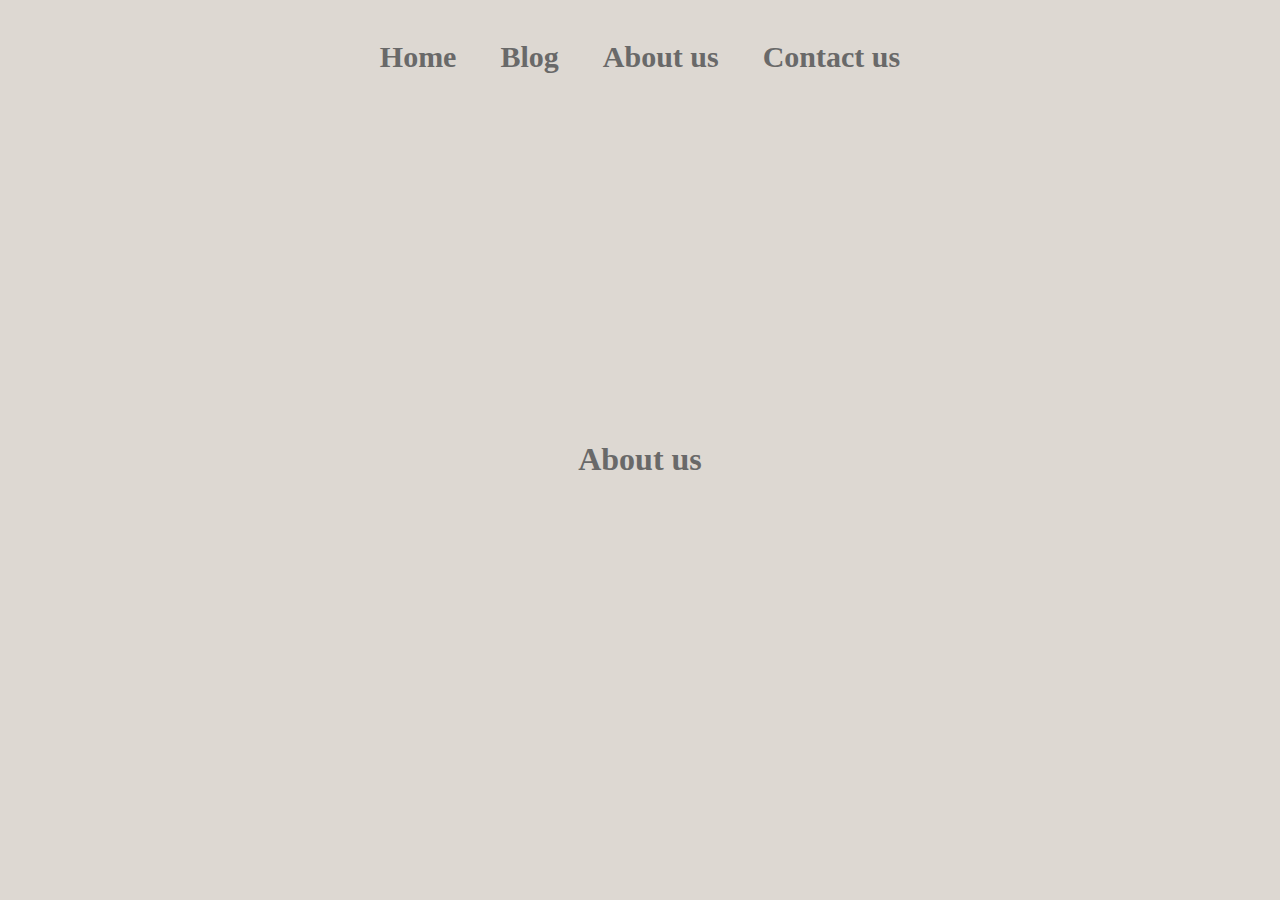
==== about.html @ f7db232f "sss" ====
<!DOCTYPE html>
<html lang="en">
    <head>
        <meta charset="UTF-8" />
        <title>About us</title>
        <meta name="description" content="">
        <meta name="viewport" content="width=device-width, initial-scale=1.0">
        <link href="css/style.css" rel="stylesheet">
        <link href="css/media.css" rel="stylesheet">
    </head>
    <body>
        <header>
            <nav>
                <label for="toggle">&#9776;</label>
                <input type="checkbox" id="toggle"/>
                <div class="menu">
                    <a href="index.html">Home</a>
                    <a href="blog.html">Blog</a>
                    <a href="about.html">About us</a>
                    <a href="contact.html">Contact us</a>
                </div>
            </nav>
        </header>
        <main>
            <section>
                <h1>About us</h1>
            </section>
        </main>
    </body>
</html>
---- css/style.css ----
@font-face {
    font-family: "ElMessiri";
    src: url("../font/El_Messiri/static/ElMessiri-Regular.ttf") format(truetype);
    src: url("../font/El_Messiri/static/ElMessiri-Medium.ttf") format(truetype);
    src: url("../font/El_Messiri/static/ElMessiri-SemiBold.ttf") format(truetype);
    src: url("../font/El_Messiri/static/ElMessiri-Bold.ttf") format(truetype);
}

* {
    font-family: "ElMessiri";
    background-color: #DDD8D2;
    color:dimgrey;
    margin: 0;
}

nav {
    text-align: center;
    margin-top: 40px;
}

nav a {
    text-decoration: none;
    font-size: 30px;
    padding: 20px 20px;
    font-weight: bold;
}

label {
    text-align: end;
    font-size: 40px;
    display: none;
    color: dimgray;
}

#toggle {
    display: none;
}

section {
    min-height: 70vh;
    width: 100%;
    display: flex;
    align-items: center;
    justify-content: center;
    margin: 70px 0;
}

.container {
    width: 90%;
    max-width: 1000px;
    margin: 0 auto;
    display: flex;
    align-items: center;
    justify-content: center;
}

.left {
    width: 50%;
    height: 600px;
    background: url(../images/header.jpg) no-repeat center / cover;
    border-radius: 10px;
}

.right h1,
.right p,
.right a,
.content {
    background-color: #B0BAB5;
    color: white;
}

.right {
    width: 40%;
    min-height: 400px;
    background-color:#B0BAB5;;
    display: flex;
    align-items: center;
    justify-content: center;
    padding: 30px;
    border-radius: 10px;
    color: dimgray;
    margin-left: -50px;
}

.right h1 {
    font-size: 35px;
}

.right p {
    margin: 20px 0;
    font-size: 30px;
    line-height: 25px
}

.right a {
    text-decoration: none;
    text-transform: uppercase;
    background-color: white;
    color: dimgray;
    padding: 20px 30px;
    display: inline-block;
    letter-spacing: 2px;
    font-weight: bold;
    margin-top: 30px;
}

.content {
    padding: 40px;
}

.red-line h2 {
    text-align: center;
    font-size: 30px;
    padding: 50px;
    color: white;
    background-color: #CD9E90;
}
---- css/media.css ----
@media only screen and (max-width: 750px) {
    label {
        display: block;
        cursor: pointer;
    }
    #toggle:checked + .menu {
        display: block;
    }
    .menu {
        text-align: center;
        width: 100%;
        display: none;
    }
    .menu a {
        display: block;
        background-color: #B0BAB5;
        color: white;
        /* width: 50%; */
        margin: 0 auto;
        padding: 50px;
        /* border-bottom: 1px solid #ffffff;
        margin: 0;
        padding: 10px 0px;
        position: relative; */
        /* border: 1px solid #0A3641; */
    }
    .menu a:hover {
        background-color: #B0BAB5;
    }
    .container {
        flex-direction: column;
    }
    .left {
        width: 100%;
    }
    .right {
        width: 80%;
        margin: 0;
        margin-top: -50px;
    }
}
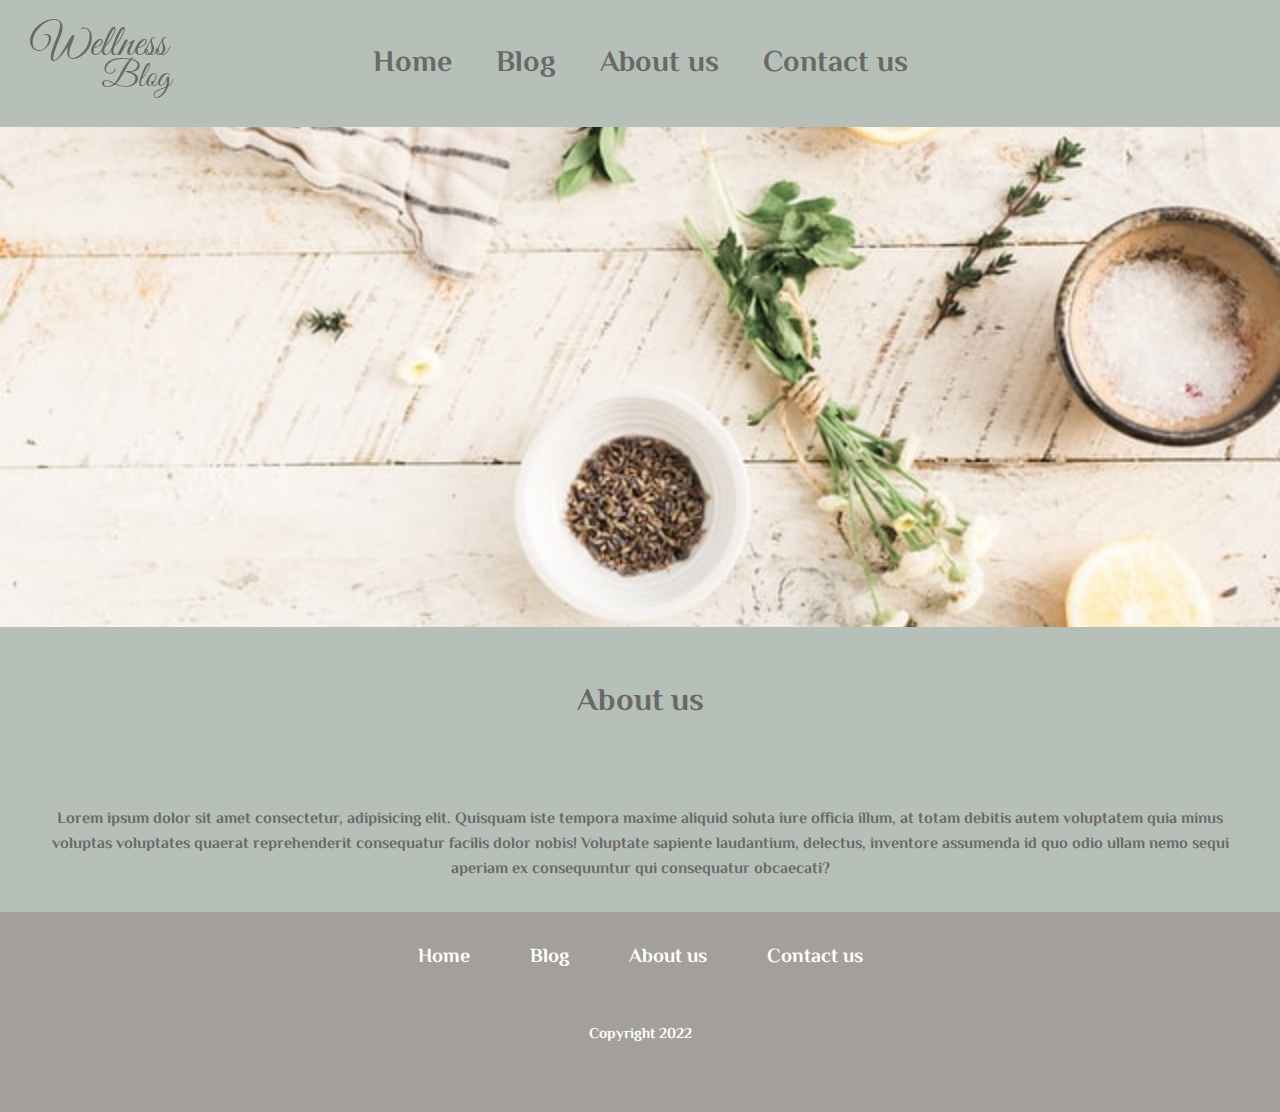
==== commit f5df4271: "jm" ====
--- a/about.html
+++ b/about.html
@@ -1,30 +1,54 @@
 <!DOCTYPE html>
 <html lang="en">
-    <head>
-        <meta charset="UTF-8" />
-        <title>About us</title>
-        <meta name="description" content="">
-        <meta name="viewport" content="width=device-width, initial-scale=1.0">
-        <link href="css/style.css" rel="stylesheet">
-        <link href="css/media.css" rel="stylesheet">
-    </head>
-    <body>
-        <header>
-            <nav>
-                <label for="toggle">&#9776;</label>
-                <input type="checkbox" id="toggle"/>
-                <div class="menu">
-                    <a href="index.html">Home</a>
-                    <a href="blog.html">Blog</a>
-                    <a href="about.html">About us</a>
-                    <a href="contact.html">Contact us</a>
-                </div>
-            </nav>
-        </header>
-        <main>
-            <section>
-                <h1>About us</h1>
-            </section>
-        </main>
-    </body>
-</html>+  <head>
+    <meta charset="UTF-8" />
+    <title>About us</title>
+    <meta name="description" content="" />
+    <meta name="viewport" content="width=device-width, initial-scale=1.0" />
+    <link href="css/style.css" rel="stylesheet" />
+    <link href="css/about.css" rel="stylesheet" />
+    <link href="css/media.css" rel="stylesheet" />
+  </head>
+  <body>
+    <header>
+      <nav>
+        <div class="logo">
+          <a href="index.html"
+            ><img src="images/logo2.PNG" alt="Wellness Blog logo"
+          /></a>
+        </div>
+        <label for="toggle">&#9776;</label>
+        <input type="checkbox" id="toggle" />
+        <div class="menu">
+          <a href="index.html">Home</a>
+          <a href="blog.html">Blog</a>
+          <a href="about.html">About us</a>
+          <a href="contact.html">Contact us</a>
+        </div>
+      </nav>
+    </header>
+    <main>
+      <section class="about-img"></section>
+      <section class="about">
+        <h1>About us</h1>
+        <p>
+          Lorem ipsum dolor sit amet consectetur, adipisicing elit. Quisquam
+          iste tempora maxime aliquid soluta iure officia illum, at totam
+          debitis autem voluptatem quia minus voluptas voluptates quaerat
+          reprehenderit consequatur facilis dolor nobis! Voluptate sapiente
+          laudantium, delectus, inventore assumenda id quo odio ullam nemo sequi
+          aperiam ex consequuntur qui consequatur obcaecati?
+        </p>
+      </section>
+      <footer>
+        <ul>
+          <li><a href="index.html">Home</a></li>
+          <li><a href="blog.html">Blog</a></li>
+          <li><a href="about.html">About us</a></li>
+          <li><a href="contact.html">Contact us</a></li>
+        </ul>
+        <p class="copyright">Copyright 2022</p>
+      </footer>
+    </main>
+  </body>
+</html>
--- a/css/style.css
+++ b/css/style.css
@@ -1,117 +1,256 @@
 @font-face {
-    font-family: "ElMessiri";
-    src: url("../font/El_Messiri/static/ElMessiri-Regular.ttf") format(truetype);
-    src: url("../font/El_Messiri/static/ElMessiri-Medium.ttf") format(truetype);
-    src: url("../font/El_Messiri/static/ElMessiri-SemiBold.ttf") format(truetype);
-    src: url("../font/El_Messiri/static/ElMessiri-Bold.ttf") format(truetype);
+  font-family: "ElMessiri";
+  src: url("../font/El_Messiri/static/ElMessiri-Regular.ttf") format(truetype);
+  src: url("../font/El_Messiri/static/ElMessiri-Medium.ttf") format(truetype);
+  src: url("../font/El_Messiri/static/ElMessiri-SemiBold.ttf") format(truetype);
+  src: url("../font/El_Messiri/static/ElMessiri-Bold.ttf") format(truetype);
 }
 
 * {
-    font-family: "ElMessiri";
-    background-color: #DDD8D2;
-    color:dimgrey;
-    margin: 0;
+  font-family: "ElMessiri";
+  color: dimgrey;
+  margin: 0;
+}
+
+body {
+  background-color: #b7c0b8;
+  min-height: 100vh;
 }
 
 nav {
+  text-align: center;
+  margin-top: 40px;
+}
+
+nav a {
+  text-decoration: none;
+  font-size: 30px;
+  padding: 20px 20px;
+  font-weight: bold;
+}
+
+nav a:hover {
+  text-decoration: underline;
+  cursor: pointer;
+}
+
+.logo {
+  position: absolute;
+  top: 10px;
+}
+
+label {
+  text-align: end;
+  font-size: 40px;
+  display: none;
+  color: dimgray;
+}
+
+#toggle {
+  display: none;
+}
+
+/* h1 {
     text-align: center;
-    margin-top: 40px;
-}
-
-nav a {
-    text-decoration: none;
-    font-size: 30px;
-    padding: 20px 20px;
-    font-weight: bold;
-}
-
-label {
-    text-align: end;
-    font-size: 40px;
-    display: none;
-    color: dimgray;
-}
-
-#toggle {
-    display: none;
-}
-
-section {
-    min-height: 70vh;
-    width: 100%;
-    display: flex;
-    align-items: center;
-    justify-content: center;
-    margin: 70px 0;
+} */
+
+.top {
+  background-image: url(../images/drew-dizzy-graham-cTKGZJTMJQU-unsplash.jpg);
+  background-size: cover;
+  background-repeat: no-repeat;
+  background-position: right;
+  min-height: 80vh;
+  margin: 50px 0px 80px 0px;
 }
 
 .container {
-    width: 90%;
-    max-width: 1000px;
-    margin: 0 auto;
-    display: flex;
-    align-items: center;
-    justify-content: center;
+  width: 90%;
+  max-width: 1000px;
+  margin: 0 auto;
+  display: flex;
+  align-items: center;
+  justify-content: center;
 }
 
 .left {
-    width: 50%;
-    height: 600px;
-    background: url(../images/header.jpg) no-repeat center / cover;
-    border-radius: 10px;
+  width: 50%;
+  height: 600px;
+  background: url(../images/header.jpg) no-repeat center / cover;
+  border-radius: 10px;
 }
 
 .right h1,
 .right p,
 .right a,
 .content {
-    background-color: #B0BAB5;
-    color: white;
+  background-color: #f2e9e3;
+  color: dimgray;
 }
 
 .right {
-    width: 40%;
-    min-height: 400px;
-    background-color:#B0BAB5;;
-    display: flex;
-    align-items: center;
-    justify-content: center;
-    padding: 30px;
-    border-radius: 10px;
-    color: dimgray;
-    margin-left: -50px;
+  width: 40%;
+  min-height: 400px;
+  background-color: #f2e9e3;
+  display: flex;
+  align-items: center;
+  justify-content: center;
+  padding: 30px;
+  border-radius: 10px;
+  color: dimgray;
+  margin-left: -50px;
+  box-shadow: 6.7px 6.7px 5.7px rgba(0, 0, 0, 0.028),
+    22.3px 22.3px 19.2px rgba(0, 0, 0, 0.042),
+    100px 100px 86px rgba(0, 0, 0, 0.07);
 }
 
 .right h1 {
-    font-size: 35px;
+  font-size: 25px;
 }
 
 .right p {
-    margin: 20px 0;
-    font-size: 30px;
-    line-height: 25px
+  margin: 20px 0;
+  font-size: 20px;
+  line-height: 25px;
 }
 
 .right a {
-    text-decoration: none;
-    text-transform: uppercase;
-    background-color: white;
-    color: dimgray;
-    padding: 20px 30px;
-    display: inline-block;
-    letter-spacing: 2px;
-    font-weight: bold;
-    margin-top: 30px;
+  text-decoration: none;
+  text-transform: uppercase;
+  background-color: #f2e9e3;
+  color: dimgray;
+  display: inline-block;
+  letter-spacing: 2px;
+  font-weight: bold;
+  margin-top: 30px;
+  cursor: pointer;
+}
+
+.right a:hover {
+  text-decoration: underline;
 }
 
 .content {
-    padding: 40px;
-}
-
-.red-line h2 {
-    text-align: center;
-    font-size: 30px;
-    padding: 50px;
-    color: white;
-    background-color: #CD9E90;
-}+  padding: 40px;
+}
+
+.text-line h2 {
+  text-align: center;
+  font-size: 20px;
+  padding: 30px;
+  color: dimgray;
+  background-color: #f2e9e3;
+  margin-top: 50px;
+}
+
+/* Carousel */
+
+.recent-posts {
+  width: 100%;
+  display: flex;
+  align-items: center;
+  justify-content: center;
+  margin: 70px 0;
+}
+
+.latest-post img {
+  width: 300px;
+  padding: 20px;
+  object-fit: cover;
+}
+
+.latest-post a {
+  text-decoration: none;
+}
+
+.latest-post h1 {
+  font-size: 20px;
+  max-width: 300px;
+  text-align: center;
+  margin: 0 auto;
+}
+
+.latest-post {
+  display: flex;
+  flex-wrap: wrap;
+}
+
+/* .card {
+    margin: 0 auto;
+} */
+
+button.arrow {
+  border: none;
+  background-color: #b7c0b8;
+}
+
+.material-icons-outlined {
+  font-weight: bold;
+  font-size: 40px;
+  background-color: #b7c0b8;
+}
+
+/* Error & Loader */
+
+.error {
+  border: 1px solid darkred;
+  padding: 1rem;
+  color: darkred;
+  background: rgba(255, 0, 0, 0.1);
+}
+
+.loader {
+  border: 14px solid #f3f3f3;
+  border-top: 14px solid #c5b5a5;
+  border-radius: 50%;
+  width: 120px;
+  height: 120px;
+  animation: spin 2s linear infinite;
+  margin-top: 100px;
+}
+
+@keyframes spin {
+  0% {
+    transform: rotate(0deg);
+  }
+  100% {
+    transform: rotate(360deg);
+  }
+}
+
+/* Footer */
+
+footer {
+  position: sticky;
+  top: 100%;
+  background-color: #a39f9a;
+  min-height: 200px;
+}
+
+ul {
+  list-style: none;
+  display: flex;
+  justify-content: center;
+  padding: 30px;
+}
+
+li a {
+  font-family: "ElMessiri";
+  text-decoration: none;
+  font-size: 20px;
+  font-weight: bold;
+  color: white;
+  margin: 30px;
+}
+
+li a:hover {
+  text-decoration: underline;
+  cursor: pointer;
+}
+
+.copyright {
+  font-family: "ElMessiri";
+  color: white;
+  font-size: 15px;
+  text-align: center;
+  margin: 20px;
+}
--- a/css/about.css
+++ b/css/about.css
@@ -0,0 +1,18 @@
+.about-img {
+    background-image: url("../images/brooke-lark-kXQ3J7_2fpc-unsplash.jpg");
+    background-size: cover;
+    background-repeat: no-repeat;
+    background-position: right;
+    height: 500px;
+    margin: 40px 0px;
+}
+
+.about h1 {
+    margin: 50px;
+    text-align: center;
+}
+
+.about p {
+    text-align: center;
+    padding: 30px;
+}--- a/css/media.css
+++ b/css/media.css
@@ -1,4 +1,4 @@
-@media only screen and (max-width: 750px) {
+@media only screen and (max-width: 900px) {
     label {
         display: block;
         cursor: pointer;
@@ -38,4 +38,4 @@
         margin: 0;
         margin-top: -50px;
     }
-}+}
